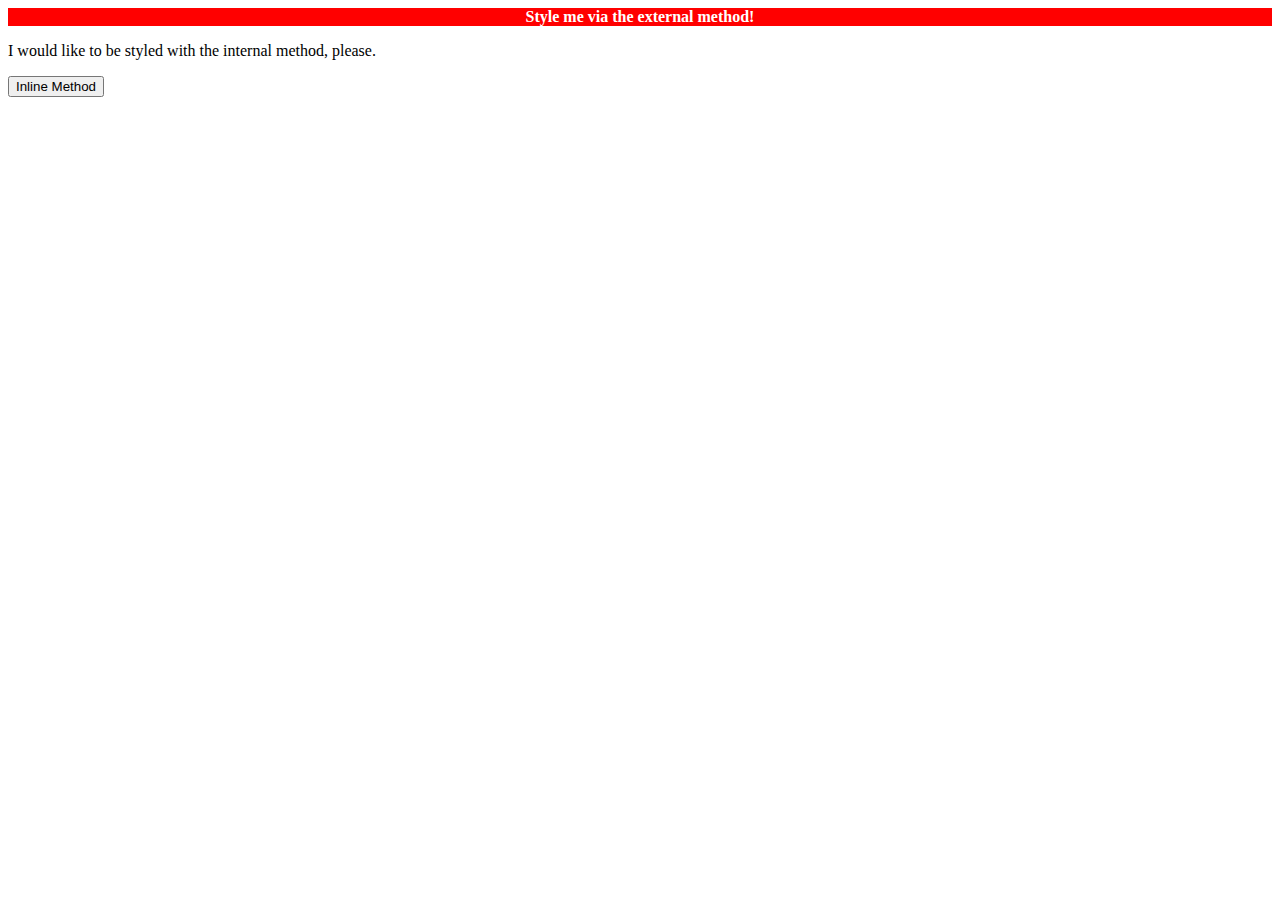
==== foundations/01-css-methods/index.html @ 257a5612 "Built styles css sheet to supply external styling to index. Built connection, tested by changing div" ====
<!DOCTYPE html>
<html lang="en">
  <head>
    <meta charset="UTF-8">
    <meta http-equiv="X-UA-Compatible" content="IE=edge">
    <meta name="viewport" content="width=device-width, initial-scale=1.0">
    <link rel="stylesheet" href="styles.css" />
    <title>Methods for Adding CSS</title>
  </head>
  <body>
    <div>Style me via the external method!</div>
    <p>I would like to be styled with the internal method, please.</p>
    <button>Inline Method</button>
  </body>
</html>
---- foundations/01-css-methods/styles.css ----
/* styles.css */

div {
    color: white;
    background-color: red;
    font-size: 32;
    font-weight: bold;
    text-align: center

}
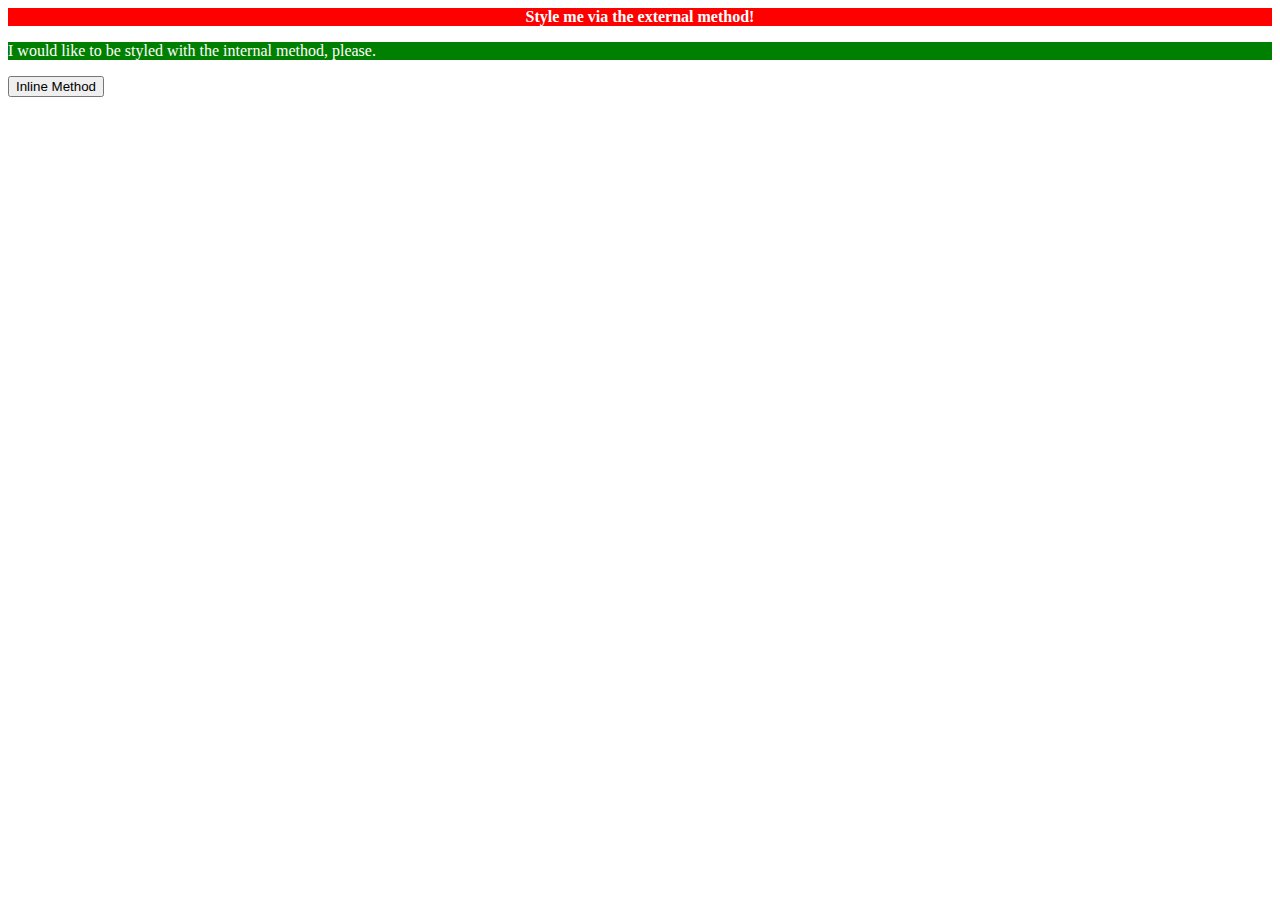
==== commit c233ad61: "Inserted internal styling to <p>, tested and working. Color, bg, font size." ====
--- a/foundations/01-css-methods/index.html
+++ b/foundations/01-css-methods/index.html
@@ -5,6 +5,13 @@
     <meta http-equiv="X-UA-Compatible" content="IE=edge">
     <meta name="viewport" content="width=device-width, initial-scale=1.0">
     <link rel="stylesheet" href="styles.css" />
+    <style>
+      p {
+        color: white;
+        background: green;
+        font-size: 18;
+      }
+    </style>
     <title>Methods for Adding CSS</title>
   </head>
   <body>
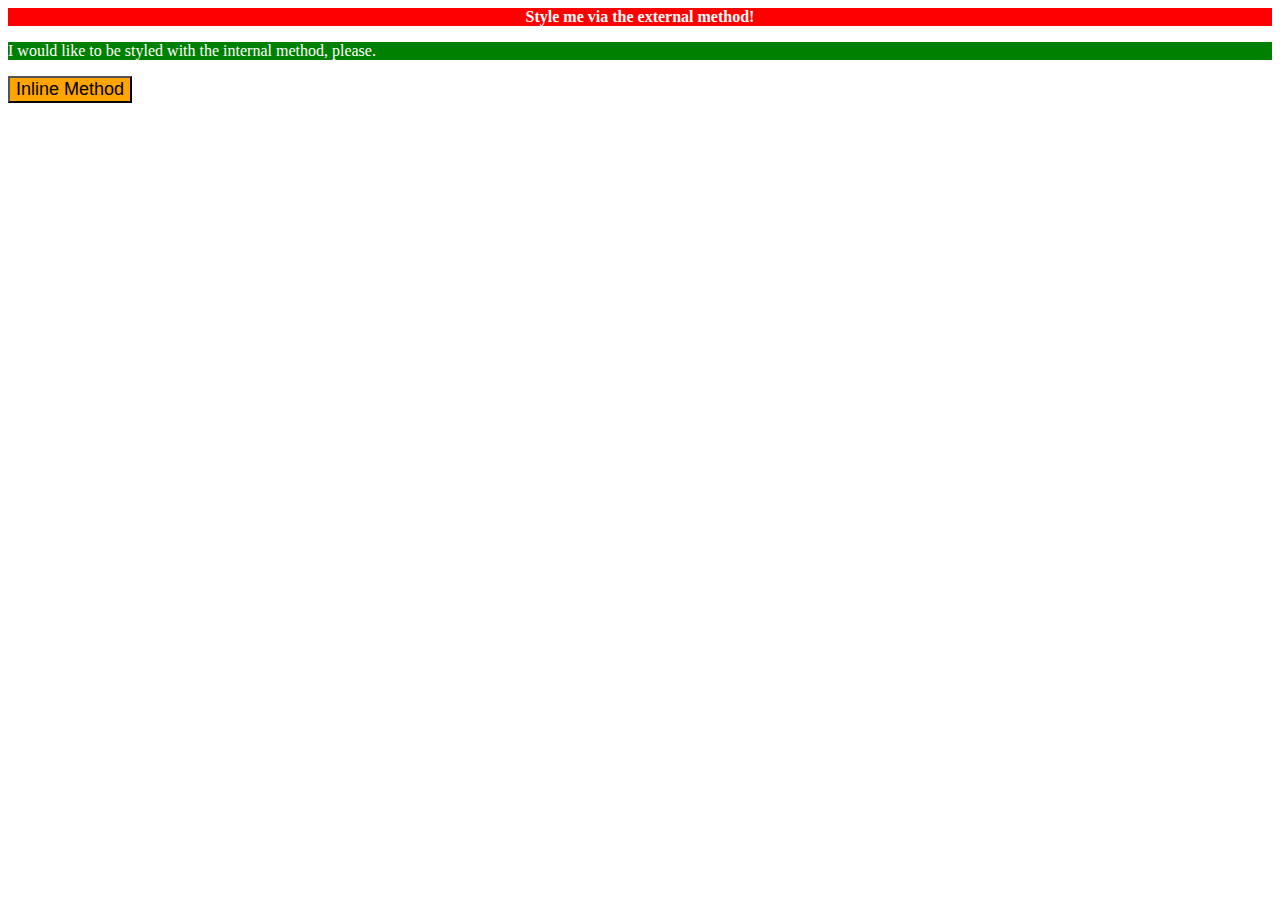
==== commit aa9532a5: "Finalized inline method styling for <button>, changing bg color and font size. Functioning as intend" ====
--- a/foundations/01-css-methods/index.html
+++ b/foundations/01-css-methods/index.html
@@ -17,6 +17,6 @@
   <body>
     <div>Style me via the external method!</div>
     <p>I would like to be styled with the internal method, please.</p>
-    <button>Inline Method</button>
+    <button style="background-color: orange; font-size: 18px;"">Inline Method</button>
   </body>
 </html>